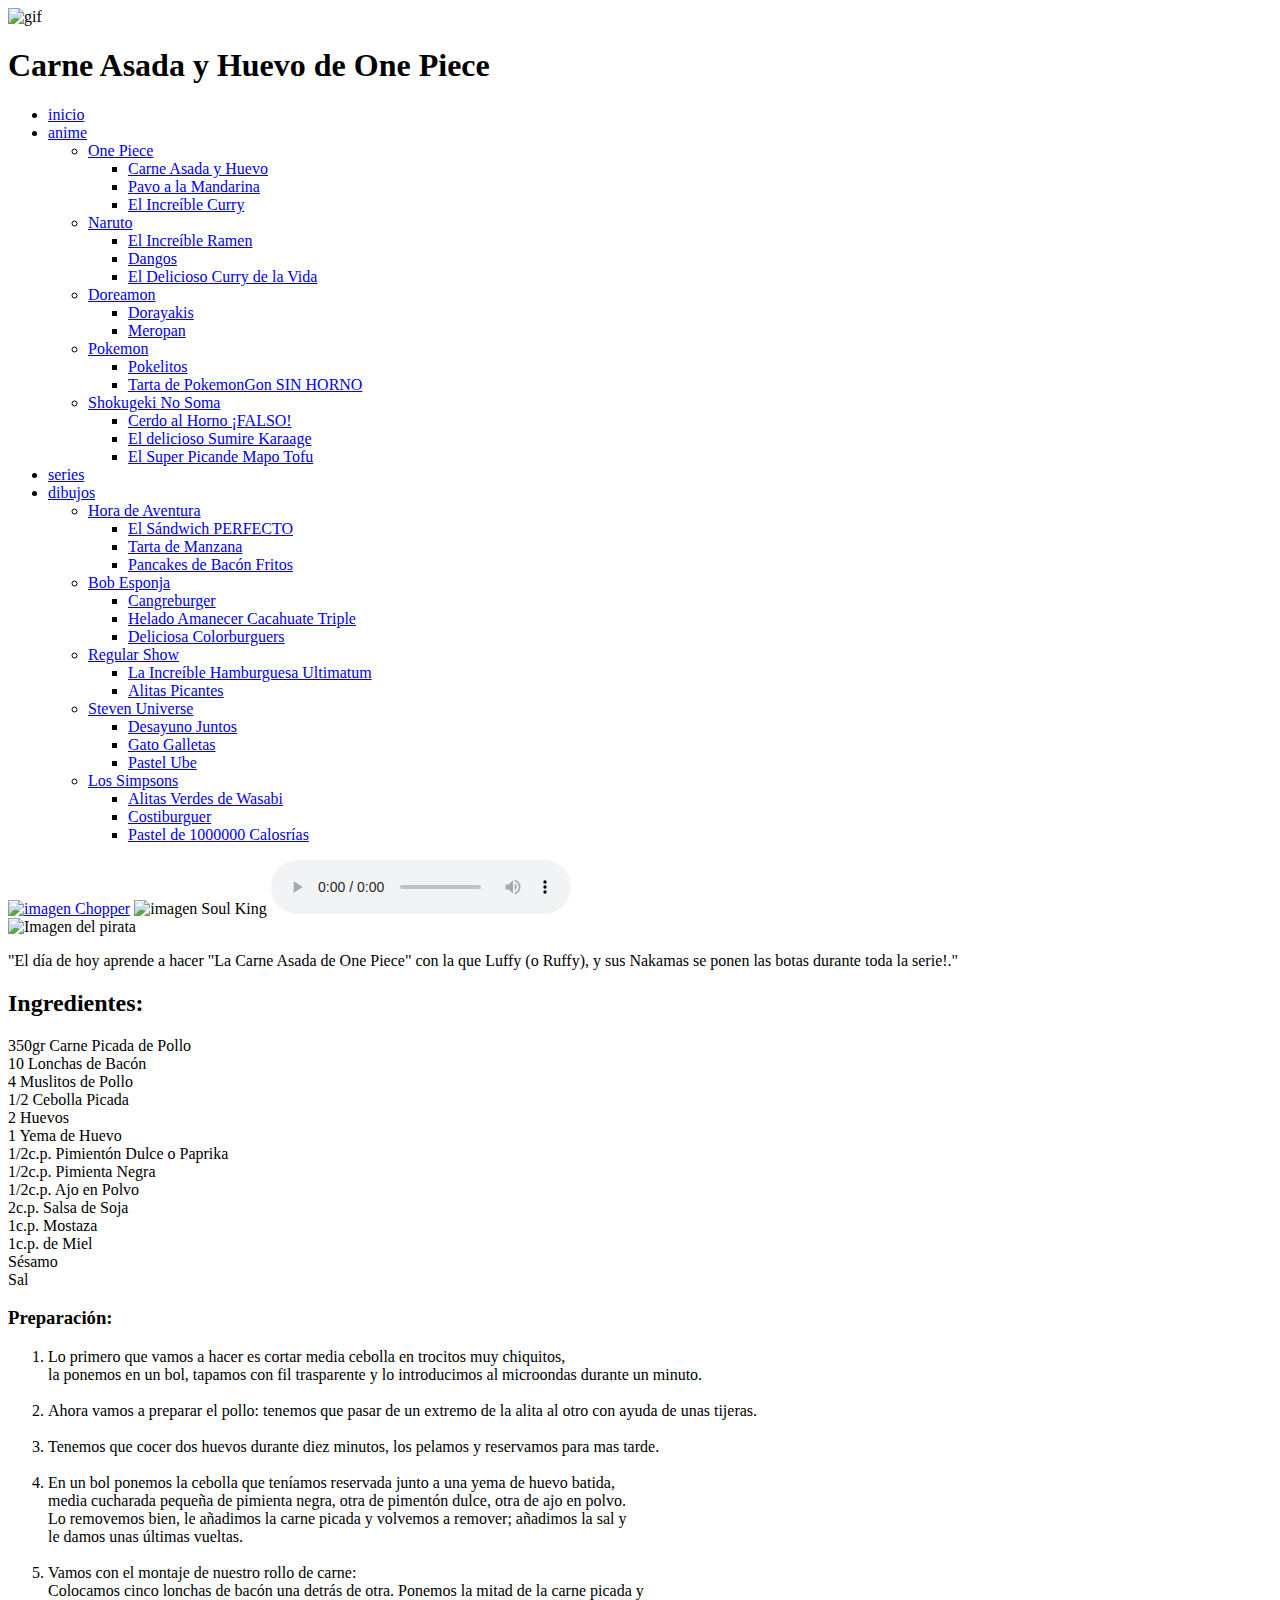
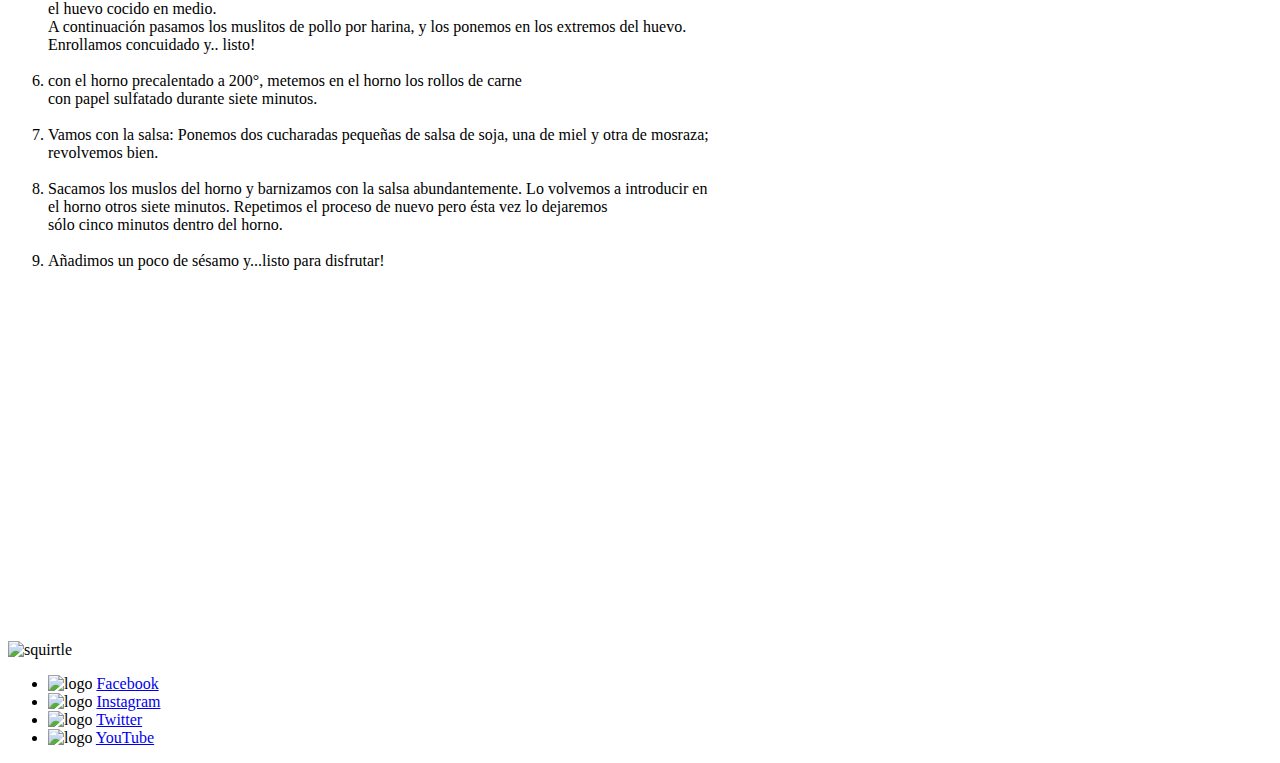
==== index.html @ 59c35c18 "Rename LaCocinadelPirata.html to index.html" ====
<!DOCTYPE html>
<html lang="en" dir="ltr">
  <head>
    <meta charset="utf-8">
    <title>Carne Asada y Huevo de One Piece</title>
    <link rel="stylesheet" href="../Assets/css/style.css">
    <meta name="viewport" content="width=device-width, initial-scale=1.0">
  </head>
  <body id="Fondo">

    <header>

    <div class="contenedor">
      <img id="cabecera" src="../Assets/img/Luffy.gif" alt="gif">
      <div class="texto-encima">
        <h1 class="tamañoGrande">Carne Asada y Huevo de One Piece</h1>
      </div>
      <div class="centrado">

      </div>
    </div>

    <nav class="navegacion">
      <ul class="menu">
      <li><a href="LaCocinadelPirata2.html">inicio</a></li>
      <li><a href="#">anime</a>
        <ul class="submenu">
            <li><a href="#">One Piece</a>
              <ul class="submenu2">
                <li><a href="#">Carne Asada y Huevo</a></li>
                <li><a href="#">Pavo a la Mandarina</a></li>
                <li><a href="#">El Increíble Curry</a></li>
              </ul>

            </li>
            <li><a href="#">Naruto</a>
              <ul class="submenu2">
                <li><a href="#">El Increíble Ramen</a></li>
                <li><a href="#">Dangos</a></li>
                <li><a href="#">El Delicioso Curry de la Vida</a></li>
              </ul>

            </li>
            <li><a href="#">Doreamon</a>
              <ul class="submenu2">
                <li><a href="#">Dorayakis</a></li>
                <li><a href="#">Meropan</a></li>
              </ul>

            </li>
            <li><a href="#">Pokemon</a>
              <ul class="submenu2">
                <li><a href="#">Pokelitos</a></li>
                <li><a href="#">Tarta de PokemonGon SIN HORNO</a></li>
              </ul>

            </li>
            <li><a href="#">Shokugeki No Soma</a>
              <ul class="submenu2">
                <li><a href="#">Cerdo al Horno ¡FALSO!</a></li>
                <li><a href="#">El delicioso Sumire Karaage</a></li>
                <li><a href="#">El Super Picande Mapo Tofu</a></li>
              </ul>

            </li>
        </ul>
      </li>
      <li><a href="#">series</a></li>
      <li><a href="#">dibujos</a>
        <ul class="submenu">
            <li><a href="#">Hora de Aventura</a>
              <ul class="submenu2">
                <li><a href="#">El Sándwich PERFECTO</a></li>
                <li><a href="#">Tarta de Manzana</a></li>
                <li><a href="#">Pancakes de Bacón Fritos</a></li>
              </ul>

            </li>
            <li><a href="#">Bob Esponja</a>
              <ul class="submenu2">
                <li><a href="#">Cangreburger</a></li>
                <li><a href="#">Helado Amanecer Cacahuate Triple</a></li>
                <li><a href="#">Deliciosa Colorburguers</a></li>
              </ul>

            </li>
            <li><a href="#">Regular Show</a>
              <ul class="submenu2">
                <li><a href="#">La Increíble Hamburguesa Ultimatum</a></li>
                <li><a href="#">Alitas Picantes</a></li>
              </ul>

            </li>
            <li><a href="#">Steven Universe</a>
              <ul class="submenu2">
                <li><a href="#">Desayuno Juntos</a></li>
                <li><a href="#">Gato Galletas</a></li>
                <li><a href="#">Pastel Ube</a></li>
              </ul>

            </li>
            <li><a href="#">Los Simpsons</a>
              <ul class="submenu2">
                <li><a href="#">Alitas Verdes de Wasabi</a></li>
                <li><a href="#">Costiburguer</a></li>
                <li><a href="#">Pastel de 1000000 Calosrías</a></li>
              </ul>

            </li>
        </ul>
      </li>

      </ul>
    </nav>
    </header>

    <main>
      <aside class="multimedia">
        <a title="Descargar" href="https://mega.nz/file/b2AQjJYQ#963yT41KWAEGBvVXxkQi4QmmTPmJJQ9QRwxEAwWdBKY"><img id="linkDescarga" src="../Assets/img/Chopper.gif" alt="imagen Chopper" /></a>

        <img id="poster" src="../Assets/img/soulKing.jpg" alt="imagen Soul King">

        <audio id="mp3" src="../Assets/song/New-World.mp3" controls= "controls" preload="auto" ></audio>
      </aside>

      <section id="bienvenida">
        <img class="Foto1" src="../Assets/img/22473671.jpg" alt="Imagen del pirata">

        <p class="AunLado">"El día de hoy aprende a hacer "La Carne Asada de One Piece" con la que Luffy (o Ruffy), y sus Nakamas se ponen las botas durante toda la serie!."</p>

        <h2 class="Subrayado";>Ingredientes:</h2

            <ul class="lista">
              <li class="Abajo">350gr Carne Picada de Pollo</li>
              <li class="Abajo">10 Lonchas de Bacón</li>
              <li class="Abajo">4 Muslitos de Pollo</li>
              <li class="Abajo">1/2 Cebolla Picada</li>
              <li class="Abajo">2 Huevos</li>
              <li class="Abajo">1 Yema de Huevo</li>
              <li class="Abajo">1/2c.p. Pimientón Dulce o Paprika</li>
              <li class="Abajo">1/2c.p. Pimienta Negra</li>
              <li class="Abajo">1/2c.p. Ajo en Polvo</li>
              <li class="Abajo">2c.p. Salsa de Soja</li>
              <li class="Abajo">1c.p. Mostaza</li>
              <li class="Abajo">1c.p. de Miel</li>
              <li class="Abajo">Sésamo</li>
              <li class="Abajo">Sal</li>
            </ul>
      </section>

      <section id="receta">
        <h3 class="Subrayado">Preparación:</h3>

          <ol class="lista">
            <li class="Abajo">Lo primero que vamos a hacer es cortar media cebolla en trocitos muy chiquitos,<br> la ponemos en un bol, tapamos con fil trasparente y lo introducimos al microondas durante un minuto.</li>

            <br>

            <li class="Abajo">Ahora vamos a preparar el pollo: tenemos que pasar de un extremo de la alita al otro con ayuda de unas tijeras.</li>

            <br>

            <li class="Abajo">Tenemos que cocer dos huevos durante diez minutos, los pelamos y reservamos para mas tarde.</li>

            <br>

            <li class="Abajo">En un bol ponemos la cebolla que teníamos reservada junto a una yema de huevo batida,<br> media cucharada pequeña de pimienta negra, otra de pimentón dulce, otra de ajo en polvo.<br> Lo removemos bien, le añadimos la carne picada y volvemos a remover; añadimos la sal y <br> le damos unas últimas vueltas.</li>

            <br>

            <li class="Abajo">Vamos con el montaje de nuestro rollo de carne: <br> Colocamos cinco lonchas de bacón una detrás de otra. Ponemos la mitad de la carne picada y <br> el huevo cocido en medio. <br> A continuación pasamos los muslitos de pollo por harina, y los ponemos en los extremos del huevo. <br>Enrollamos concuidado y.. listo!</li>

            <br>

            <li class="Abajo">con el horno precalentado a 200°, metemos en el horno los rollos de carne <br> con papel sulfatado durante siete minutos.</li>

            <br>

            <li class="Abajo">Vamos con la salsa: Ponemos dos cucharadas pequeñas de salsa de soja, una de miel y otra de mosraza;<br> revolvemos bien.</li>

            <br>

            <li class="Abajo">Sacamos los muslos del horno y barnizamos con la salsa abundantemente. Lo volvemos a introducir en <br> el horno otros siete minutos. Repetimos el proceso de nuevo pero ésta vez lo dejaremos <br> sólo cinco minutos dentro del horno.</li>

            <br>

            <li class="Abajo">Añadimos un poco de sésamo y...listo para disfrutar!</li>
          </ol>

      </section>

      <div class="video">

        <iframe width="460" height="215" src="https://www.youtube.com/embed/6PFJYPreU3o" title="YouTube video player" frameborder="0" allow="accelerometer; autoplay; clipboard-write; encrypted-media; gyroscope; picture-in-picture" allowfullscreen></iframe>

      </div>

      </main>

      <footer class="logos">

        <img id="render" src="../Assets/img/squirtle.png" alt="squirtle">

        <iframe id="mapa" src="https://www.google.com/maps/embed?pb=!1m14!1m8!1m3!1d1657998.2960853954!2d139.472017025!3d35.743973173792405!3m2!1i1024!2i768!4f13.1!3m3!1m2!1s0x0%3A0xc5181cb176dae163!2z44OQ44Op44OG44Kj44KoIE9uZSBQaWVjZSBSZXN0YXVyYW50!5e0!3m2!1ses-419!2sar!4v1620246989374!5m2!1ses-419!2sar" width="300" height="150" style="border:0;" allowfullscreen="" loading="lazy"></iframe>

        <ul class="pieDePagina">
          <li><img src="../Assets/img/facebook.png" alt="logo">
            <a class="links" href="https://www.facebook.com/cocinadelpirata/">Facebook</a></li>

          <li><img src="../Assets/img/instagram.png" alt="logo">
            <a class="links" href="https://www.instagram.com/cocinadelpirata/">Instagram</a></li>

          <li><img src="../Assets/img/twitter.png" alt="logo">
              <a class="links" href="https://twitter.com/cocinadelpirata">Twitter</a></li>

          <li><img src="../Assets/img/youtube.png" alt="logo">
            <a class="links" href="https://www.youtube.com/channel/UCmkj-Yx7IhPCYar95cRvVJQ">YouTube</a></li>
        </ul>

      </footer>

  </body>

</html>
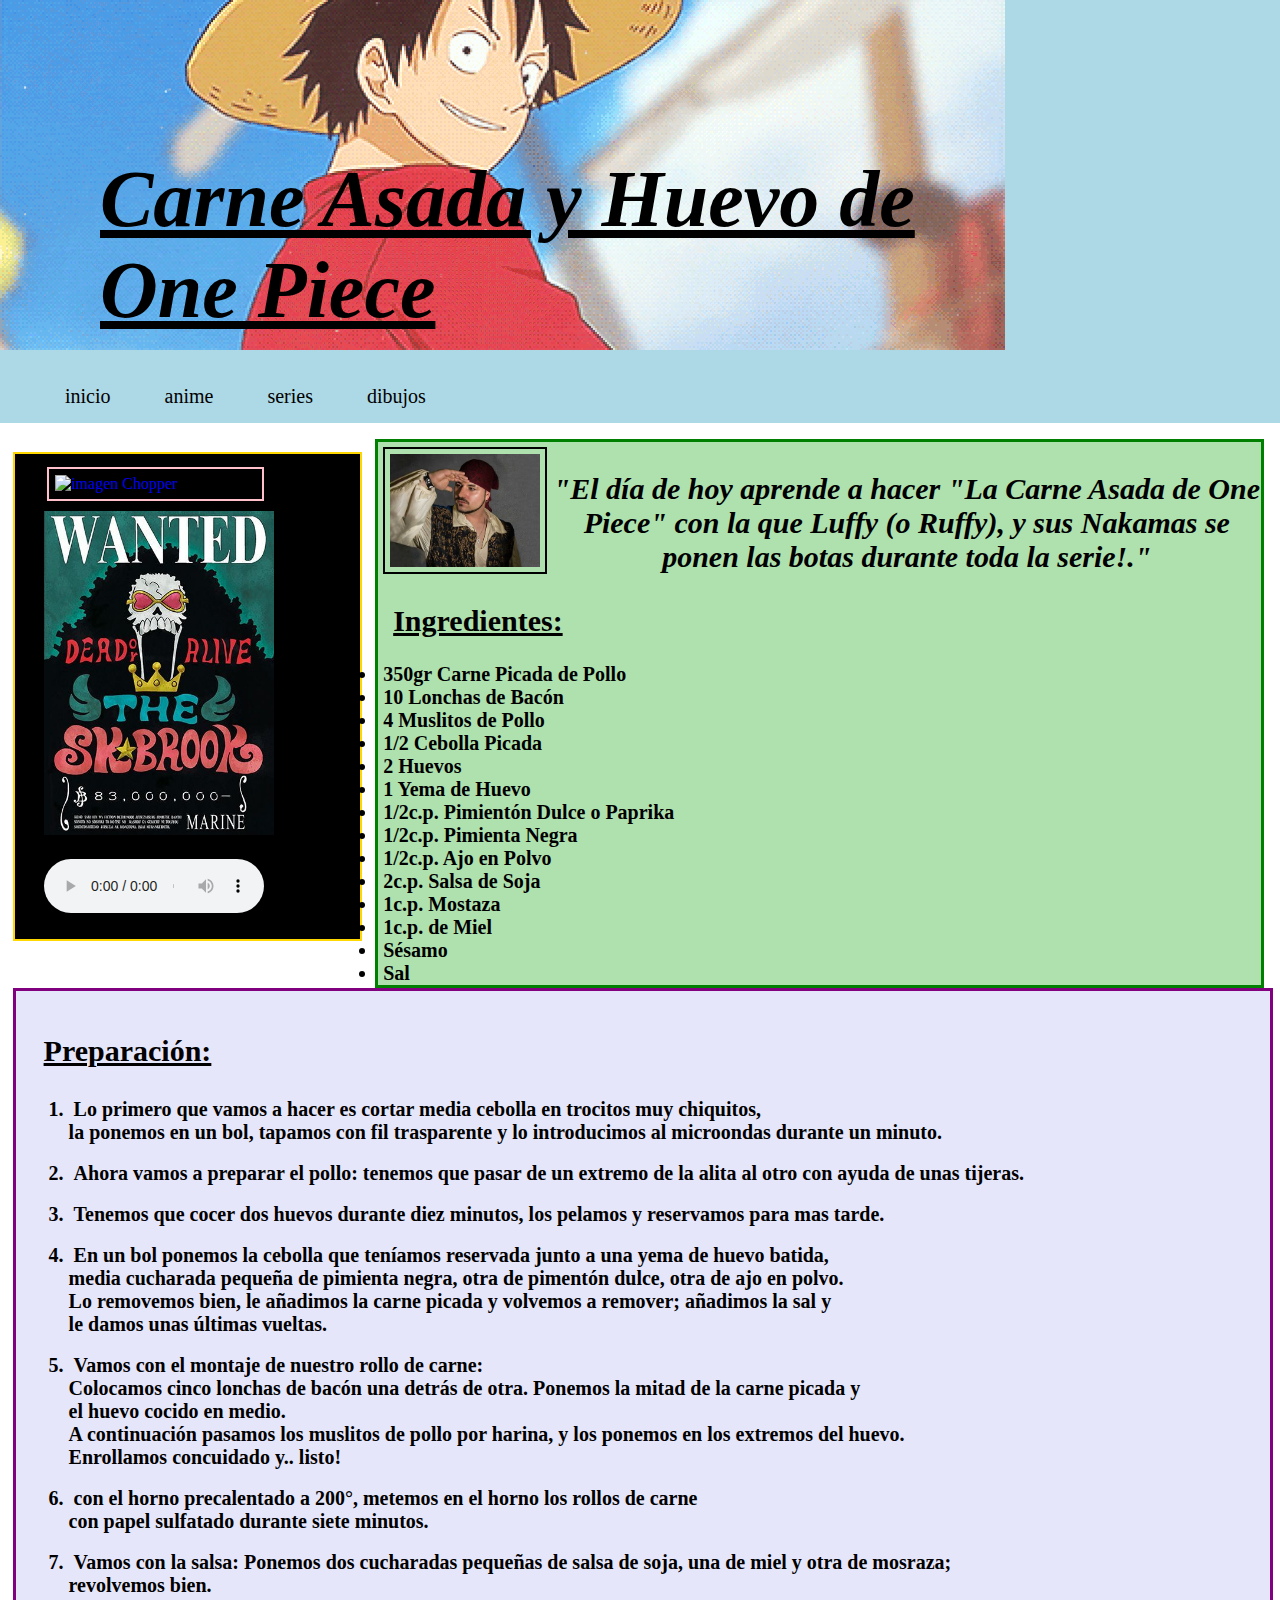
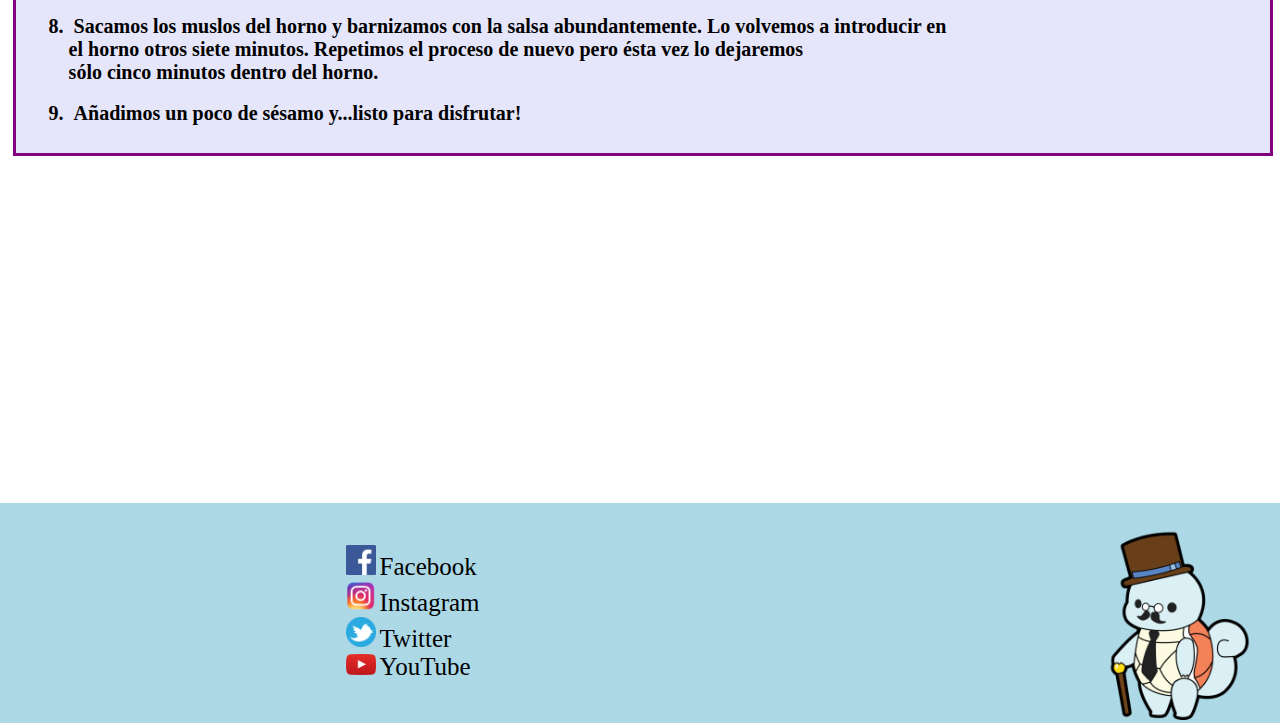
==== commit f0c174fa: "Update index.html" ====
--- a/index.html
+++ b/index.html
@@ -3,7 +3,7 @@
   <head>
     <meta charset="utf-8">
     <title>Carne Asada y Huevo de One Piece</title>
-    <link rel="stylesheet" href="../Assets/css/style.css">
+    <link rel="stylesheet" href="assets/css/style.css">
     <meta name="viewport" content="width=device-width, initial-scale=1.0">
   </head>
   <body id="Fondo">
@@ -11,7 +11,7 @@
     <header>
 
     <div class="contenedor">
-      <img id="cabecera" src="../Assets/img/Luffy.gif" alt="gif">
+      <img id="cabecera" src="assets/img/Luffy.gif" alt="gif">
       <div class="texto-encima">
         <h1 class="tamañoGrande">Carne Asada y Huevo de One Piece</h1>
       </div>
@@ -118,13 +118,13 @@
       <aside class="multimedia">
         <a title="Descargar" href="https://mega.nz/file/b2AQjJYQ#963yT41KWAEGBvVXxkQi4QmmTPmJJQ9QRwxEAwWdBKY"><img id="linkDescarga" src="../Assets/img/Chopper.gif" alt="imagen Chopper" /></a>
 
-        <img id="poster" src="../Assets/img/soulKing.jpg" alt="imagen Soul King">
-
-        <audio id="mp3" src="../Assets/song/New-World.mp3" controls= "controls" preload="auto" ></audio>
+        <img id="poster" src="assets/img/soulKing.jpg" alt="imagen Soul King">
+
+        <audio id="mp3" src="assets/song/New-World.mp3" controls= "controls" preload="auto" ></audio>
       </aside>
 
       <section id="bienvenida">
-        <img class="Foto1" src="../Assets/img/22473671.jpg" alt="Imagen del pirata">
+        <img class="Foto1" src="assets/img/22473671.jpg" alt="Imagen del pirata">
 
         <p class="AunLado">"El día de hoy aprende a hacer "La Carne Asada de One Piece" con la que Luffy (o Ruffy), y sus Nakamas se ponen las botas durante toda la serie!."</p>
 
@@ -199,21 +199,21 @@
 
       <footer class="logos">
 
-        <img id="render" src="../Assets/img/squirtle.png" alt="squirtle">
+        <img id="render" src="assets/img/squirtle.png" alt="squirtle">
 
         <iframe id="mapa" src="https://www.google.com/maps/embed?pb=!1m14!1m8!1m3!1d1657998.2960853954!2d139.472017025!3d35.743973173792405!3m2!1i1024!2i768!4f13.1!3m3!1m2!1s0x0%3A0xc5181cb176dae163!2z44OQ44Op44OG44Kj44KoIE9uZSBQaWVjZSBSZXN0YXVyYW50!5e0!3m2!1ses-419!2sar!4v1620246989374!5m2!1ses-419!2sar" width="300" height="150" style="border:0;" allowfullscreen="" loading="lazy"></iframe>
 
         <ul class="pieDePagina">
-          <li><img src="../Assets/img/facebook.png" alt="logo">
+          <li><img src="assets/img/facebook.png" alt="logo">
             <a class="links" href="https://www.facebook.com/cocinadelpirata/">Facebook</a></li>
 
-          <li><img src="../Assets/img/instagram.png" alt="logo">
+          <li><img src="assets/img/instagram.png" alt="logo">
             <a class="links" href="https://www.instagram.com/cocinadelpirata/">Instagram</a></li>
 
-          <li><img src="../Assets/img/twitter.png" alt="logo">
+          <li><img src="assets/img/twitter.png" alt="logo">
               <a class="links" href="https://twitter.com/cocinadelpirata">Twitter</a></li>
 
-          <li><img src="../Assets/img/youtube.png" alt="logo">
+          <li><img src="assets/img/youtube.png" alt="logo">
             <a class="links" href="https://www.youtube.com/channel/UCmkj-Yx7IhPCYar95cRvVJQ">YouTube</a></li>
         </ul>
 
--- a/assets/css/style.css
+++ b/assets/css/style.css
@@ -0,0 +1,325 @@
+#Fondo{
+  background-image: url(https://images.alphacoders.com/863/863292.jpg);
+  margin: 0px;
+  background-attachment: fixed;
+  background-size: 1010px;
+}
+
+header{
+  background-color: lightblue;
+}
+#cabecera{
+  font-size: 1005px;
+  margin: 0;
+}
+#cabecera2{
+  width: 1006px;
+  height: 350px;
+}
+.contenedor{
+    position: relative;
+    display: inline-block;
+}
+.texto-encima{
+    position: absolute;
+    top: 100px;
+    left: 100px;
+}
+.centrado{
+    position: absolute;
+    top: 50%;
+    left: 50%;
+    transform: translate(-50%, -50%);
+}
+.tamañoGrande{
+  font-size: 80px;
+  font-style: oblique;
+  text-decoration: underline;
+}
+
+.navegacion{
+  width: 100%;
+  margin: 0px auto;
+  background-color: lightblue;
+  padding: 0;
+}
+.navegacion ul{
+  list-style: none;
+}
+.menu > li{
+  position: relative;
+  display: inline-block;
+}
+
+.menu > li > a{
+  display: block;
+  padding: 15px 25px;
+  color: black;
+  font-family: cursive;
+  text-decoration: none;
+  font-size: 20px;
+}
+
+.menu li a:hover{
+  color: white;
+  transition: all .2s;
+}
+
+.submenu{
+  position: absolute;
+  background-color: lightblue;
+  display: none;
+}
+.submenu li a{
+  display: block;
+  padding: 10px;
+  color: black;
+  font-family: cursive;
+  text-decoration: none;
+}
+.menu li:hover .submenu{
+  display: block;
+}
+.submenu2{
+  position: absolute;
+  background-color: #CCCCFF;
+  display: none;
+}
+.submenu2 li a{
+  display: block;
+  padding: 15px;
+  color: black;
+  font-family: cursive;
+  text-decoration: none;
+}
+.submenu li:hover .submenu2{
+  display: block;
+}
+
+.multimedia{
+  width: 25%;
+  height: 30%;
+  float: left;
+  flex-direction: column;
+  margin: 1%;
+  padding: 1%;
+  border: 2px solid gold;
+  background-color: black;
+}
+#mp3{
+  padding: 3%;
+  margin-left: 2%;
+  width: 220px;
+}
+#gif{
+  padding: 5px;
+
+  margin-left: 5%;
+  float: right;
+  width: 250px;
+  height: 600px;
+  text-align: right;
+}
+#linkDescarga{
+  padding: 2%;
+  border: 2px solid pink;
+  float: left;
+  width: 200px;
+  text-align: left;
+  margin-left: 6%;
+  margin-right: 0;
+}
+#poster{
+  width: 230px;
+  margin-left: 2%;
+  padding: 3%;
+}
+
+#comienzo{
+  background-color: #E35335;
+  width: 66%;
+  float: left;
+  padding: 1%;
+  border: 3px solid red;
+  margin: 1%;
+}
+#pirata{
+  width: 250px;
+  margin: 1%;
+  float: right;
+  border: 2px solid black;
+}
+
+.noticia{
+  background-color: #D2B48C;
+  float: left;
+  width: 30%;
+  padding: 3%;
+  border: 3px solid brown;
+}
+#galletas{
+  width: 200px;
+  border: 2px solid black;
+}
+.noticia2{
+  background-color: #F4BB44;
+  width: 61%;
+  float: right;
+  border: 3px solid orange;
+}
+#imagen2{
+  width: 250px;
+  float: center;
+  margin: 2%;
+  margin-left: 20%;
+  border: 2px solid black;
+}
+.noticia3{
+  background-color: #FCF55F;
+  white: 100%;
+  float: left;
+  margin: 1%;
+  border: 3px solid yellow;
+}
+#imagen3{
+  width: 200px;
+  float: left;
+  margin: 2%;
+  border: 2px solid black;
+}
+
+#bienvenida{
+  width: 69%;
+  float: left;
+  border: 3px solid green;
+  background-color: #AFE1AF;
+}
+.Foto1{
+  padding: 5px;
+  margin: 5px;
+  border: 2px solid black;
+  float: left;
+  width: 150px;
+}
+.AunLado{
+  font-size: 30px;
+  font-style: oblique;
+  font-weight: bolder;
+  font-family: serif;
+  text-align: center;
+}
+.Subrayado{
+  text-decoration: underline;
+  font-size: 30px;
+  text-align: justify;
+  text-indent: 15px;
+}
+
+#descargar{
+  text-align: left;
+  font-size: 20px;
+  font-weight: bolder;
+  text-indent: 5px;
+}
+
+#receta{
+ border: 3px solid purple;
+ clear: both;
+ width: 96%;
+ margin: 1%;
+ padding: 1%;
+ background-color: #E6E6FA;
+}
+.Abajo{
+  text-align: justify;
+  font-size: 20px;
+  font-weight: bolder;
+  text-indent: 5px;
+}
+
+
+.video{
+  text-align: center;
+  margin: 5%;
+}
+
+footer{
+  clear: both;
+  background-color: lightblue;
+  padding: 2%;
+}
+
+#mapa{
+  padding: 5px;
+  margin: 5px;
+  float: left;
+  text-align: center;
+}
+.pieDePagina{
+  list-style: none;
+}
+.logos img{
+  padding: 0;
+  margin: 0;
+  width: 30px;
+}
+.links{
+  font-size: 25px;
+  color: black;
+  text-decoration: inherit;
+  font-style: normal;
+}
+
+#render{
+  width: 150px;
+  float: right;
+}
+
+@media (max-width: 700px)  {
+
+  body{
+    width: 1005px;
+  }
+  .menu > li > a{
+    font-size: 30px;
+  }
+  .submenu{
+    font-size: 30px;
+  }
+
+  .multimedia{
+    display: none;
+  }
+
+  #bienvenida{
+    width: 90%;
+    margin: 5%;
+  }
+  .Foto1{
+    width: 225px;
+  }
+  .Subrayado{
+    font-size: 35px;
+  }
+
+  .Abajo{
+    font-size: 25px;
+  }
+  #receta{
+    width: 90%;
+    margin: 4%;
+  }
+
+  #comienzo{
+    width: 85%;
+    margin: 5%;
+  }
+  .texto{
+    font-size: 20px;
+  }
+
+  .links{
+    font-size: 35px;
+  }
+
+}
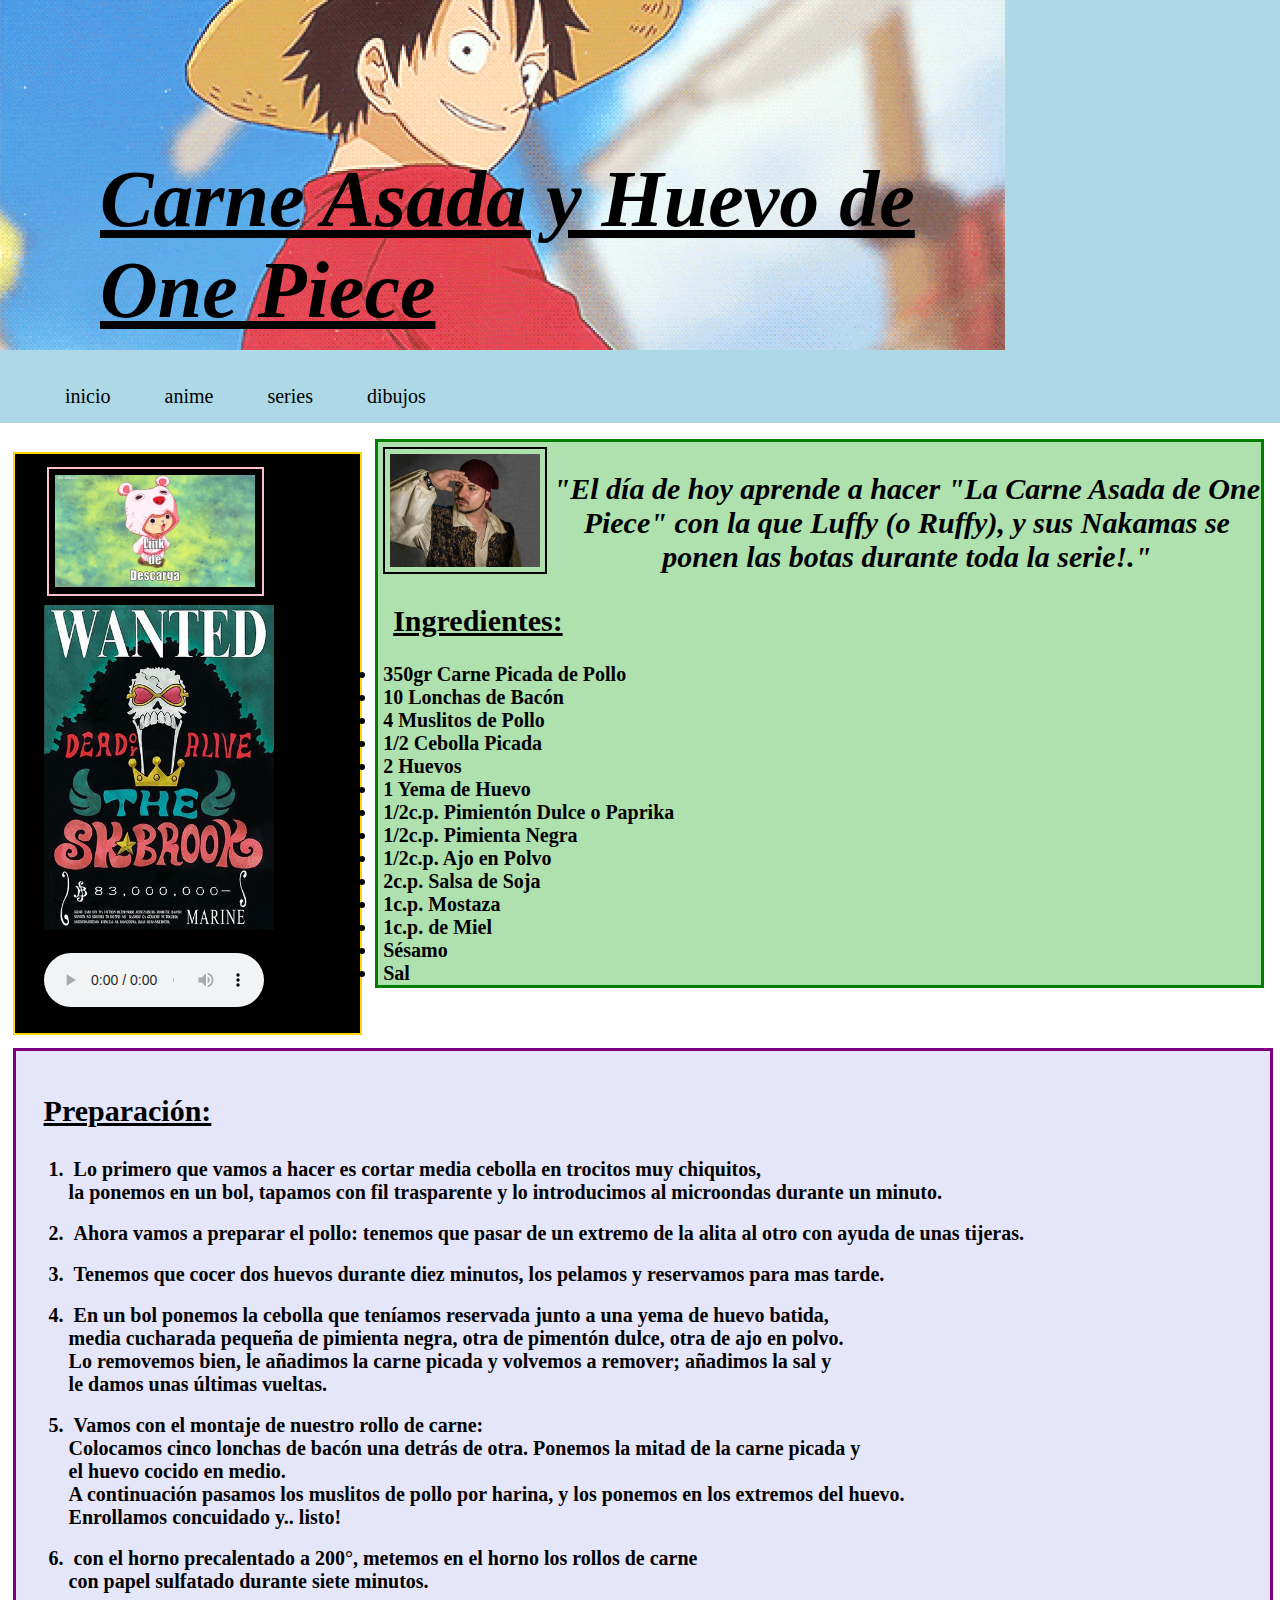
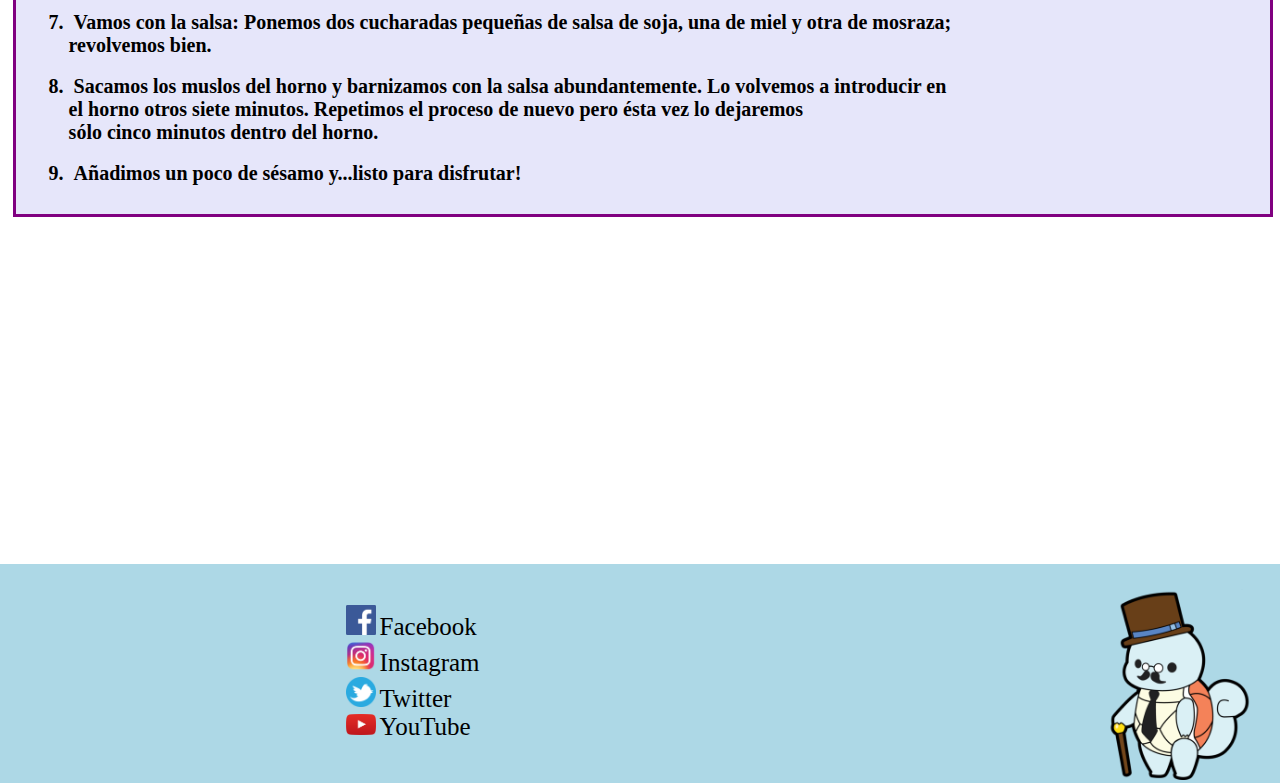
==== commit b2f02a4b: "Update index.html" ====
--- a/index.html
+++ b/index.html
@@ -116,7 +116,7 @@
 
     <main>
       <aside class="multimedia">
-        <a title="Descargar" href="https://mega.nz/file/b2AQjJYQ#963yT41KWAEGBvVXxkQi4QmmTPmJJQ9QRwxEAwWdBKY"><img id="linkDescarga" src="../Assets/img/Chopper.gif" alt="imagen Chopper" /></a>
+        <a title="Descargar" href="https://mega.nz/file/b2AQjJYQ#963yT41KWAEGBvVXxkQi4QmmTPmJJQ9QRwxEAwWdBKY"><img id="linkDescarga" src="assets/img/Chopper.gif" alt="imagen Chopper" /></a>
 
         <img id="poster" src="assets/img/soulKing.jpg" alt="imagen Soul King">
 
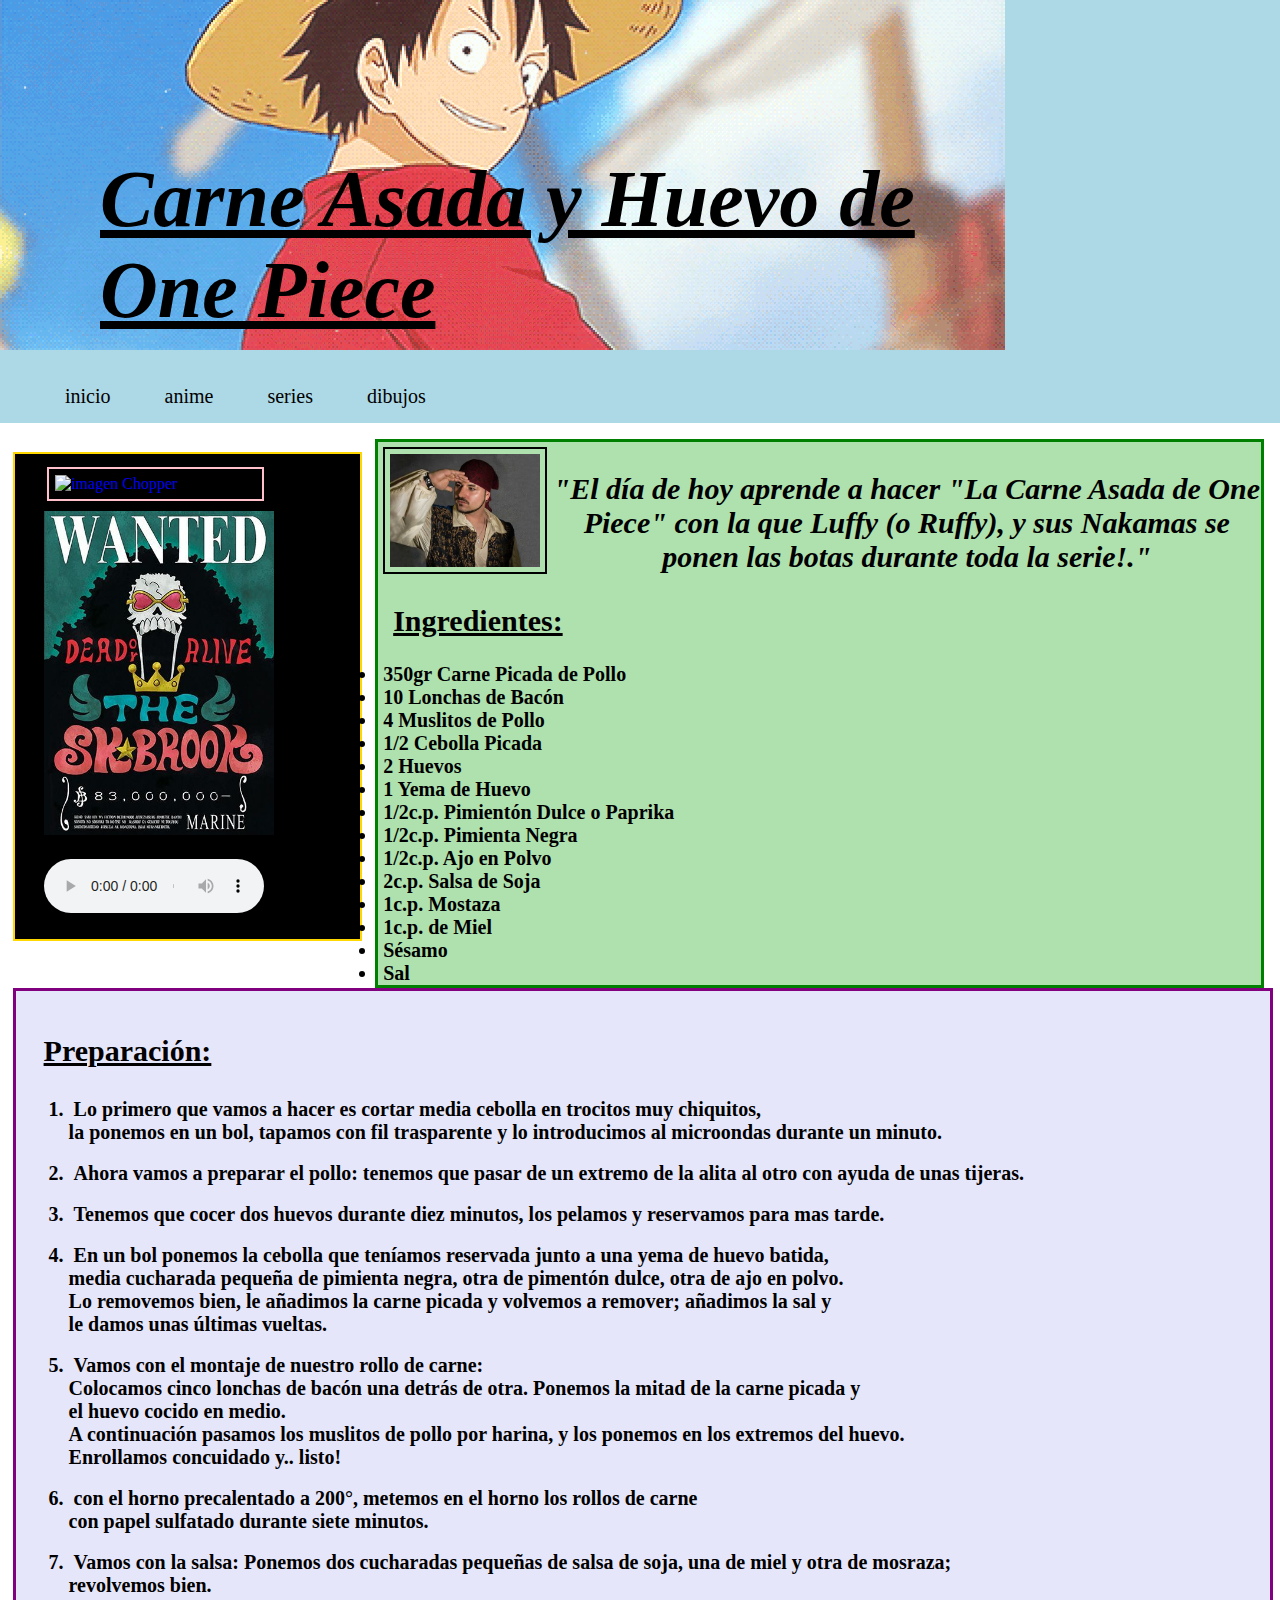
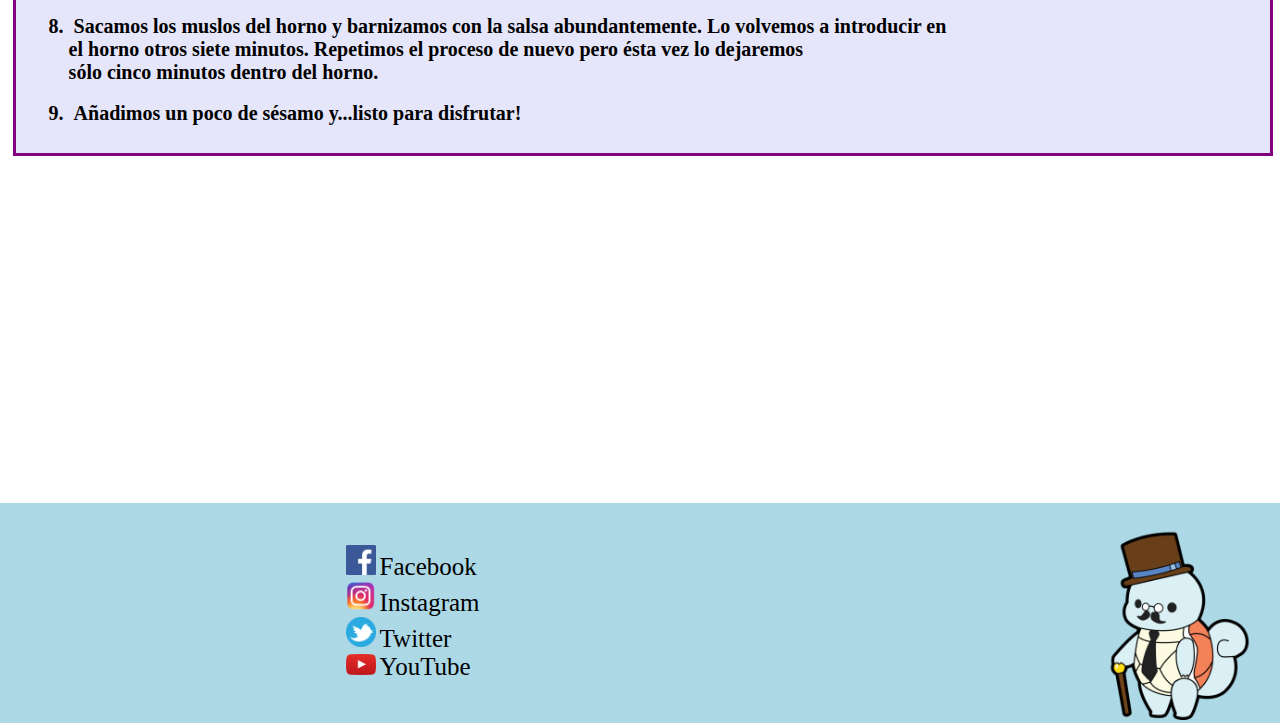
==== commit d23b6156: "Update index.html" ====
--- a/index.html
+++ b/index.html
@@ -116,7 +116,7 @@
 
     <main>
       <aside class="multimedia">
-        <a title="Descargar" href="https://mega.nz/file/b2AQjJYQ#963yT41KWAEGBvVXxkQi4QmmTPmJJQ9QRwxEAwWdBKY"><img id="linkDescarga" src="assets/img/Chopper.gif" alt="imagen Chopper" /></a>
+        <a title="Descargar" href="https://mega.nz/file/b2AQjJYQ#963yT41KWAEGBvVXxkQi4QmmTPmJJQ9QRwxEAwWdBKY"><img id="linkDescarga" src="activos/img/Chopper.gif" alt="imagen Chopper" /></a>
 
         <img id="poster" src="assets/img/soulKing.jpg" alt="imagen Soul King">
 
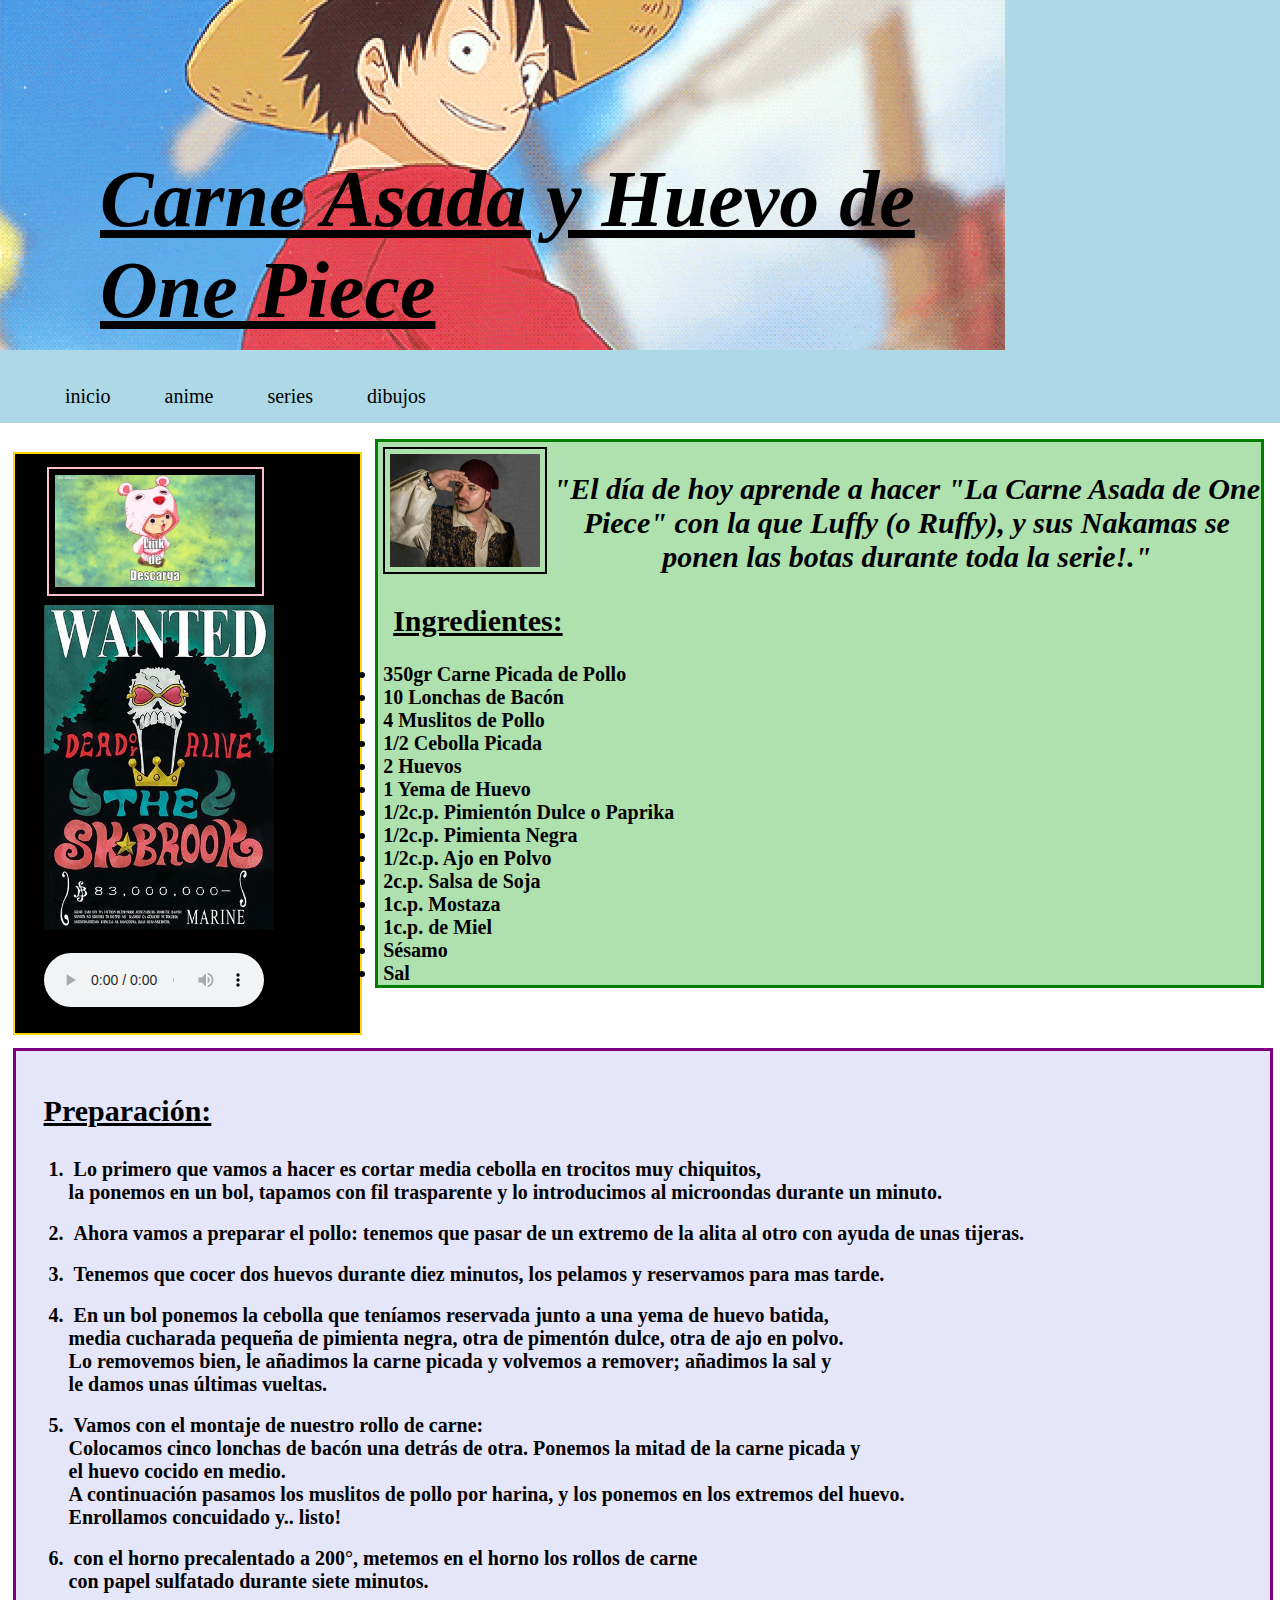
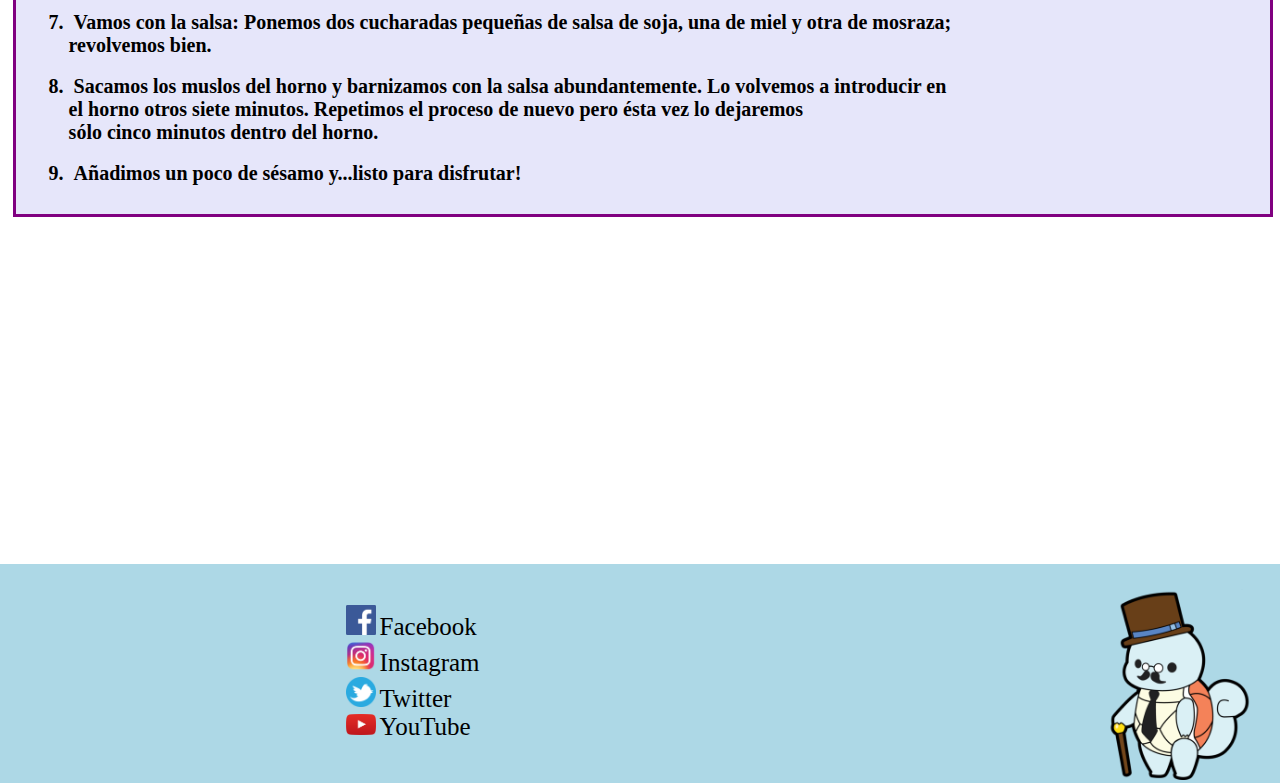
==== commit 3ce82530: "Update index.html" ====
--- a/index.html
+++ b/index.html
@@ -116,7 +116,7 @@
 
     <main>
       <aside class="multimedia">
-        <a title="Descargar" href="https://mega.nz/file/b2AQjJYQ#963yT41KWAEGBvVXxkQi4QmmTPmJJQ9QRwxEAwWdBKY"><img id="linkDescarga" src="activos/img/Chopper.gif" alt="imagen Chopper" /></a>
+        <a title="Descargar" href="https://mega.nz/file/b2AQjJYQ#963yT41KWAEGBvVXxkQi4QmmTPmJJQ9QRwxEAwWdBKY"><img id="linkDescarga" src="assets/img/Chopper.gif" alt="imagen Chopper" /></a>
 
         <img id="poster" src="assets/img/soulKing.jpg" alt="imagen Soul King">
 
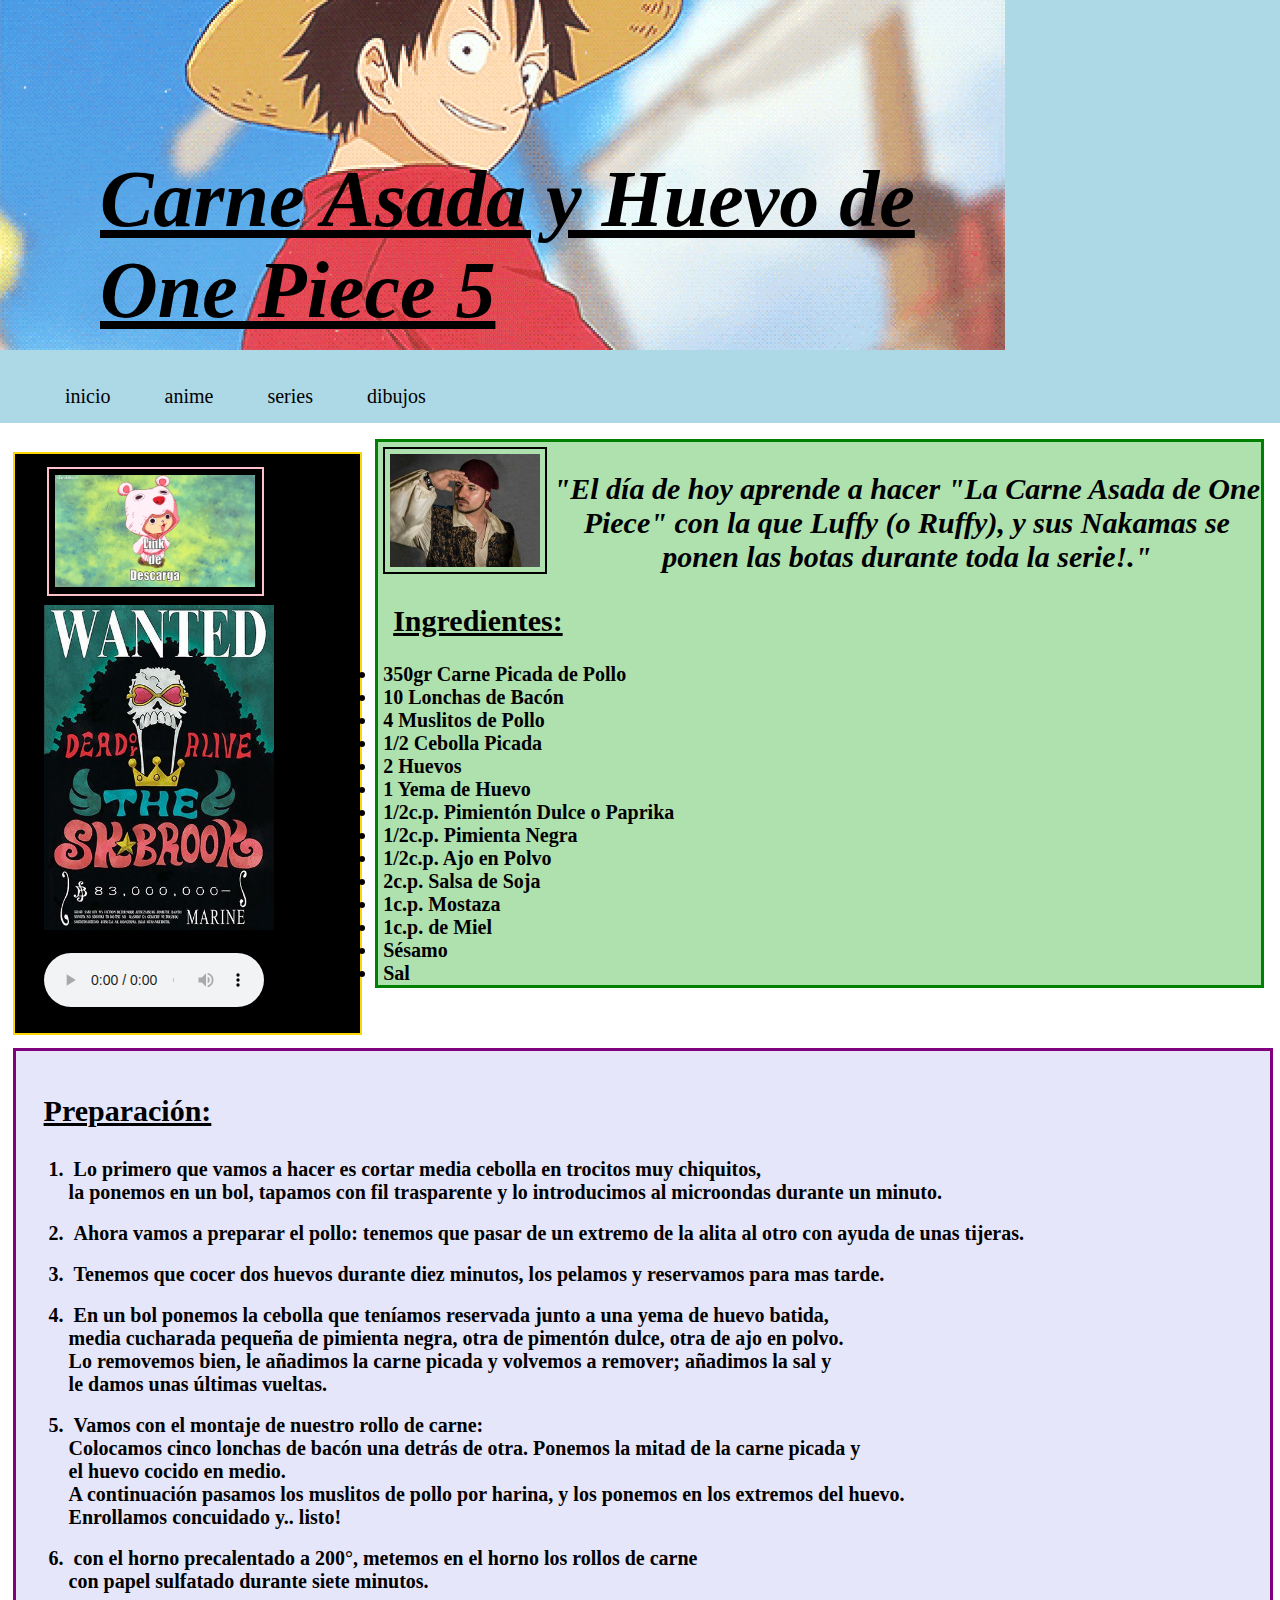
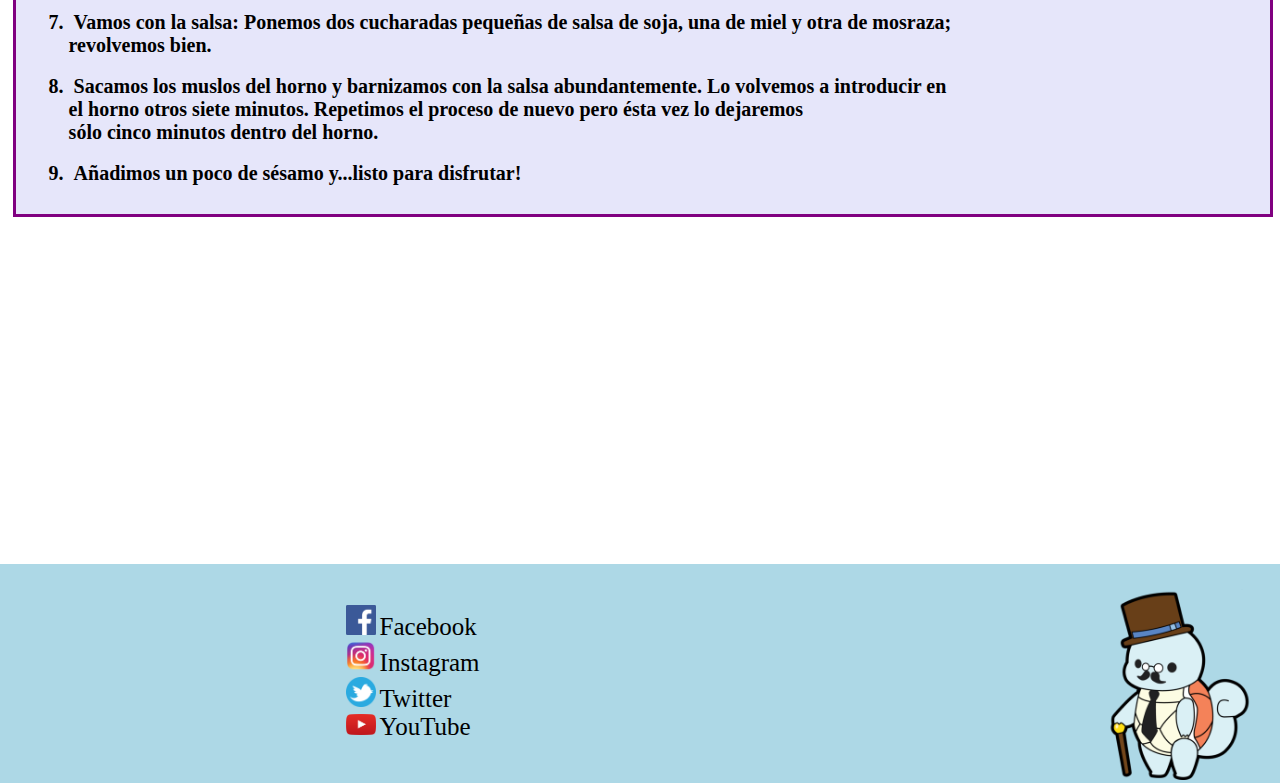
==== commit 7962c6a8: "Update index.html" ====
--- a/index.html
+++ b/index.html
@@ -13,7 +13,7 @@
     <div class="contenedor">
       <img id="cabecera" src="assets/img/Luffy.gif" alt="gif">
       <div class="texto-encima">
-        <h1 class="tamañoGrande">Carne Asada y Huevo de One Piece</h1>
+        <h1 class="tamañoGrande">Carne Asada y Huevo de One Piece 5</h1>
       </div>
       <div class="centrado">
 
@@ -22,7 +22,7 @@
 
     <nav class="navegacion">
       <ul class="menu">
-      <li><a href="LaCocinadelPirata2.html">inicio</a></li>
+      <li><a href="layouts/index.html">inicio</a></li>
       <li><a href="#">anime</a>
         <ul class="submenu">
             <li><a href="#">One Piece</a>
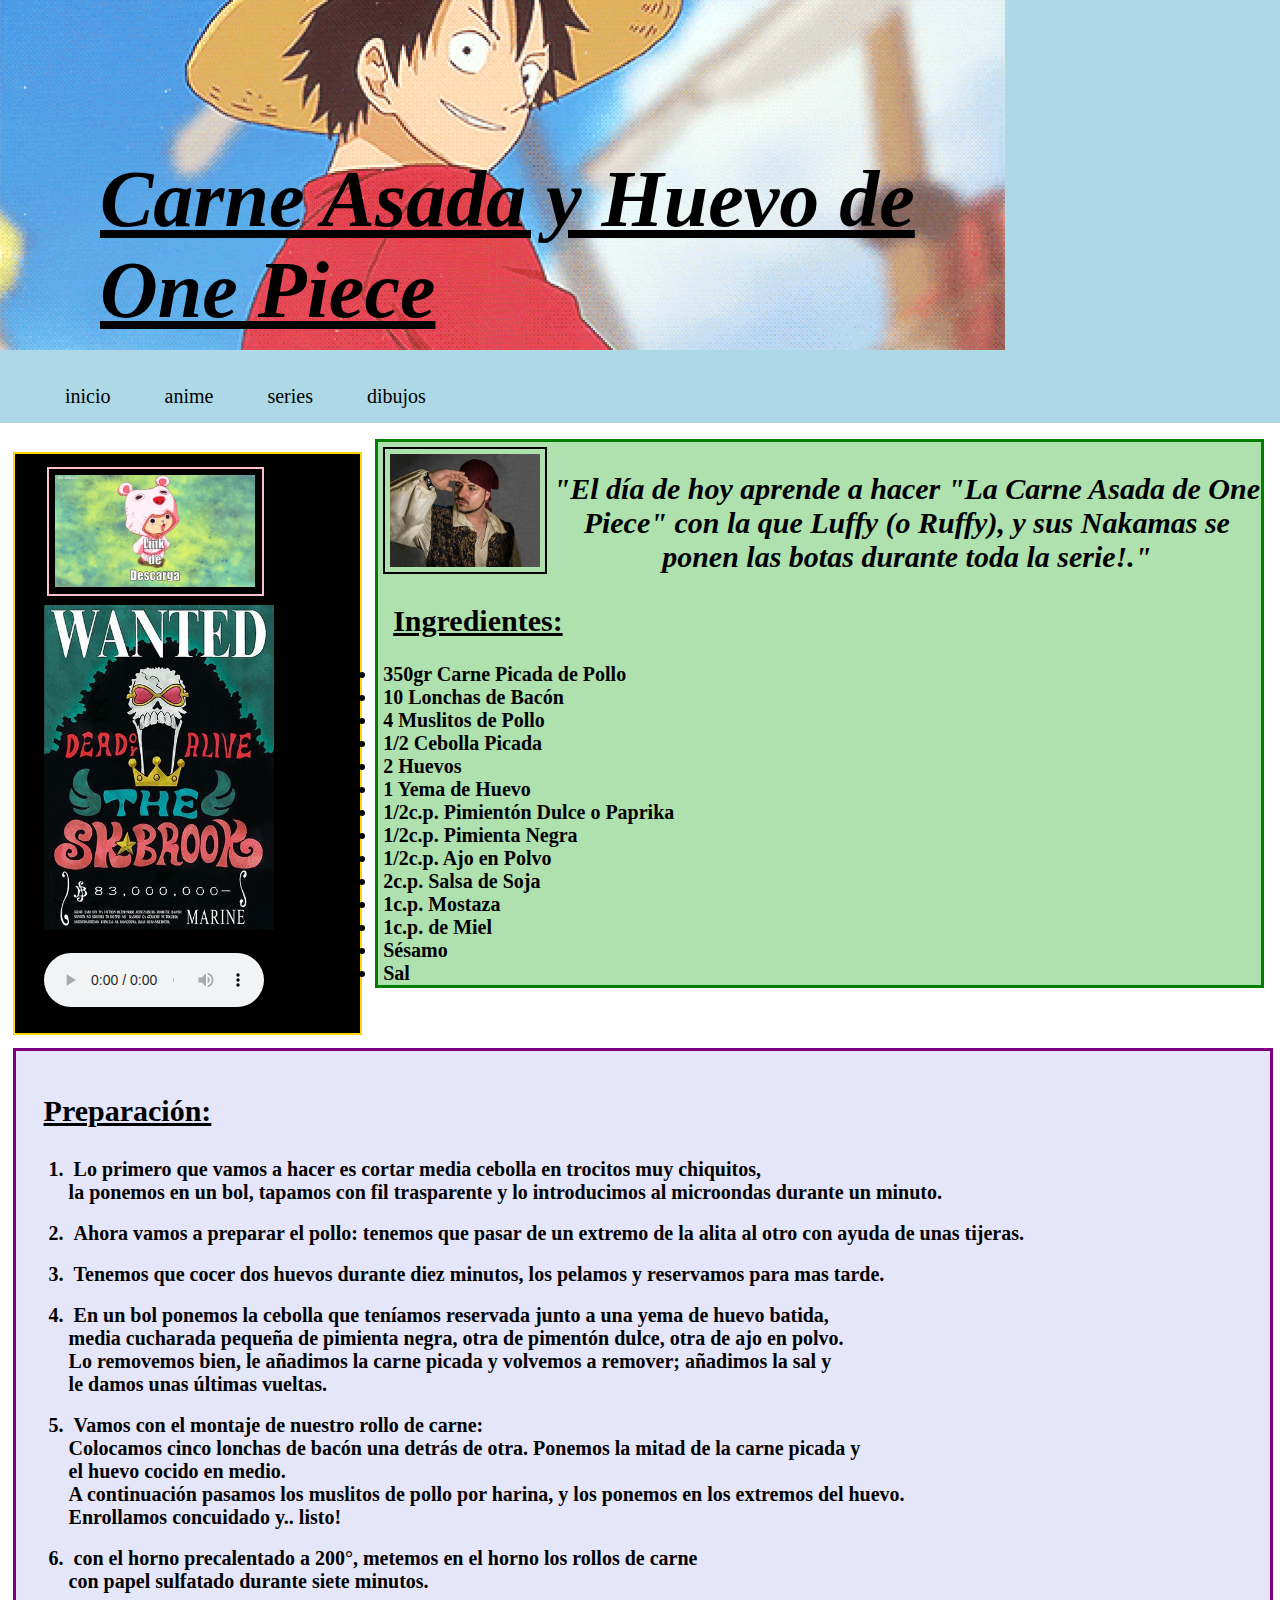
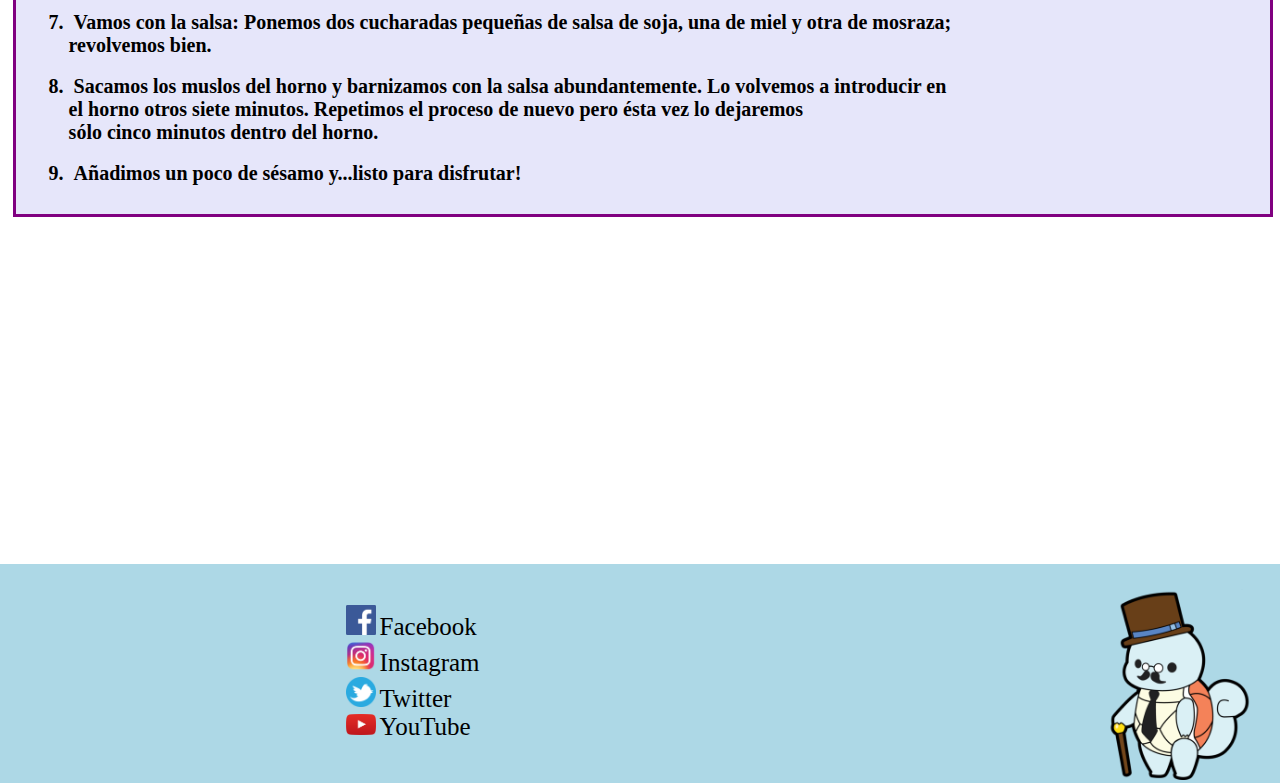
==== commit bd7868a7: "Update index.html" ====
--- a/index.html
+++ b/index.html
@@ -13,7 +13,7 @@
     <div class="contenedor">
       <img id="cabecera" src="assets/img/Luffy.gif" alt="gif">
       <div class="texto-encima">
-        <h1 class="tamañoGrande">Carne Asada y Huevo de One Piece 5</h1>
+        <h1 class="tamañoGrande">Carne Asada y Huevo de One Piece</h1>
       </div>
       <div class="centrado">
 
